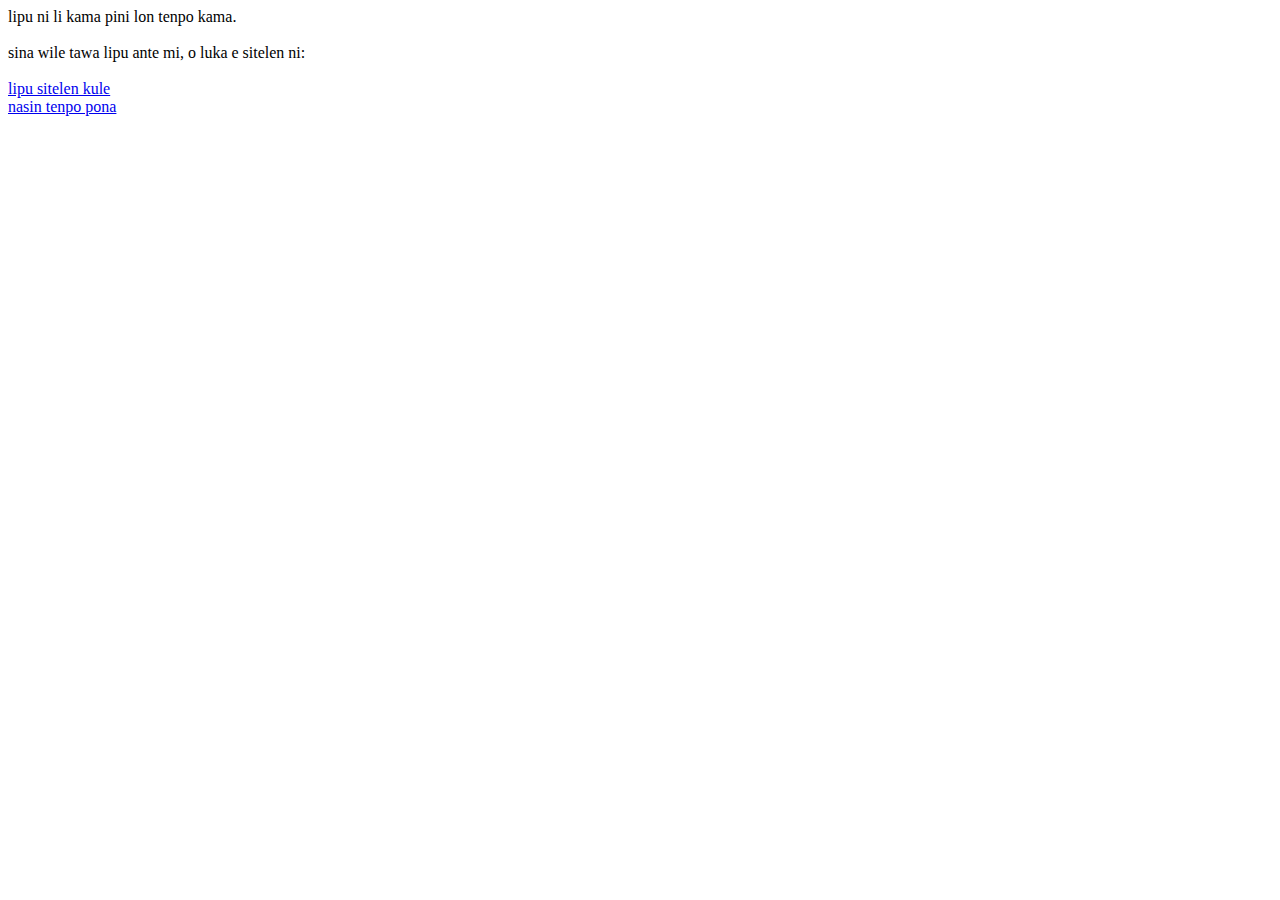
==== index.html @ eff0abbc "Creation of site" ====
<!DOCTYPE html>
<html>
  <head>
    <meta charset="utf-8">
    <meta name="viewport" content="width=device-width">
    <title>lipu Wesawin</title>
    <link href="style.css" rel="stylesheet" type="text/css" />
  </head>
  <body>
    <div>
      lipu ni li kama pini lon tenpo kama. <br><br>
      sina wile tawa lipu ante mi, o luka e sitelen ni:<br><br>
      <a href="lipu-sitelen-kule/index.html">lipu sitelen kule</a><br>
      <a href="nasin-tenpo-pona/index.html">nasin tenpo pona</a><br>
    </div>
    <script src="script.js"></script>
  </body>
</html>
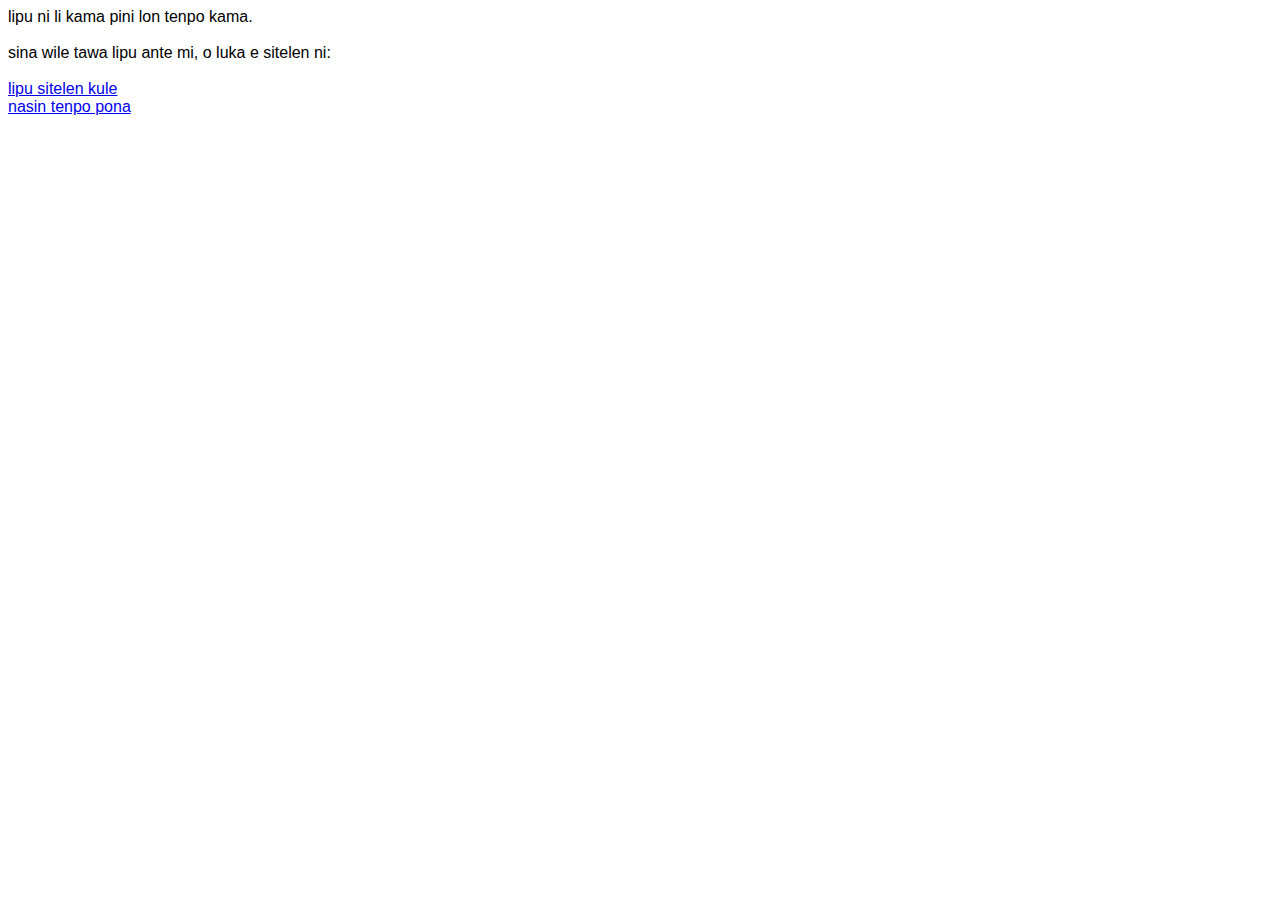
==== commit 7ebca957: "Updated index.html" ====
--- a/index.html
+++ b/index.html
@@ -4,14 +4,15 @@
     <meta charset="utf-8">
     <meta name="viewport" content="width=device-width">
     <title>lipu Wesawin</title>
+    <link rel="shortcut icon" type="image/png" href="ijo Wawikon.png"/>
     <link href="style.css" rel="stylesheet" type="text/css" />
   </head>
   <body>
     <div>
       lipu ni li kama pini lon tenpo kama. <br><br>
       sina wile tawa lipu ante mi, o luka e sitelen ni:<br><br>
-      <a href="lipu-sitelen-kule/index.html">lipu sitelen kule</a><br>
-      <a href="nasin-tenpo-pona/index.html">nasin tenpo pona</a><br>
+      <a href="lipu-sitelen-kule/">lipu sitelen kule</a><br>
+      <a href="nasin-tenpo-pona/">nasin tenpo pona</a><br>
     </div>
     <script src="script.js"></script>
   </body>
--- a/style.css
+++ b/style.css
@@ -0,0 +1,3 @@
+body {
+  font-family: sans-serif;
+}
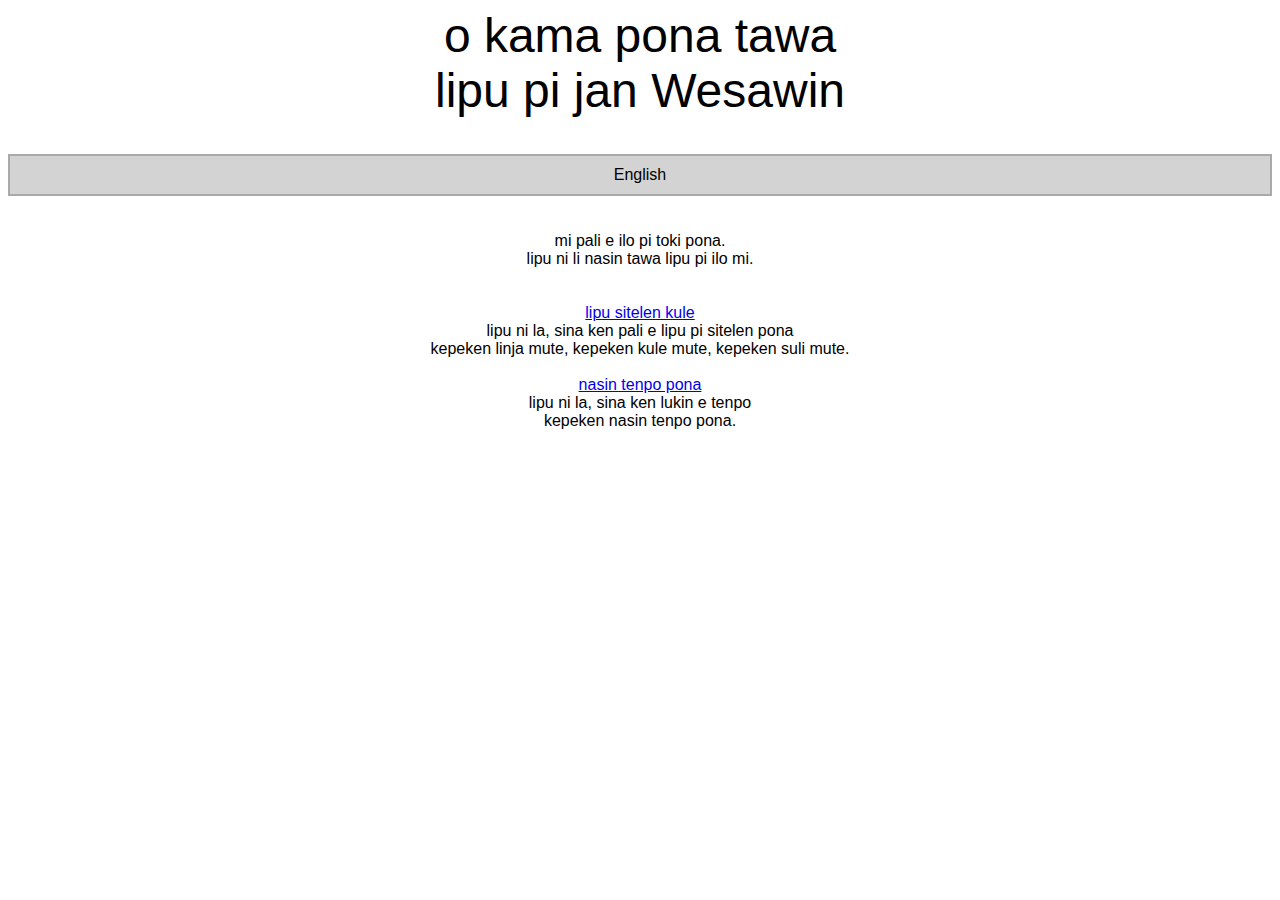
==== commit 9b37d552: "Updated landing site, improved mobile" ====
--- a/index.html
+++ b/index.html
@@ -8,11 +8,48 @@
     <link href="style.css" rel="stylesheet" type="text/css" />
   </head>
   <body>
-    <div>
-      lipu ni li kama pini lon tenpo kama. <br><br>
-      sina wile tawa lipu ante mi, o luka e sitelen ni:<br><br>
-      <a href="lipu-sitelen-kule/">lipu sitelen kule</a><br>
-      <a href="nasin-tenpo-pona/">nasin tenpo pona</a><br>
+    <div id="okapo">
+
+      <span class="toki-pona">o kama pona tawa<br>
+        lipu pi jan Wesawin</span>
+
+      <span class="english">Welcome to<br>
+        weatherwhim's page</span>
+
+    </div><br><br>
+
+    <div id="toki" onclick="lang_toggle()">
+
+      <span class="toki-pona">English</span>
+
+      <span class="english">toki pona</span>
+
+    </div><br><br>
+
+    <div id="tanseme">
+
+      <span class="toki-pona">mi pali e ilo pi toki pona.<br>
+      lipu ni li nasin tawa lipu pi ilo mi.</span>
+
+      <span class="english">I make toki pona webtools.<br>
+      This page is a path to my webtool pages.</span>
+
+    </div><br><br>
+
+    <div id="links">
+      <a href="lipu-sitelen-kule/index.html">lipu sitelen kule</a><br>
+      <span class="toki-pona">lipu ni la, sina ken pali e lipu pi sitelen pona<br>
+        kepeken linja mute, kepeken kule mute, kepeken suli mute.</span>
+      <span class="english">On this page, you can make image files of sitelen pona,<br>
+        with many fonts, colors, and sizes.</span>
+      <br><br>
+
+      <a href="nasin-tenpo-pona/index.html">nasin tenpo pona</a><br>
+      <span class="toki-pona">lipu ni la, sina ken lukin e tenpo<br>
+        kepeken nasin tenpo pona.</span>
+      <span class="english">On this page, you can see the time in the<br>
+        nasin tenpo pona calendar system.</span>
+
     </div>
     <script src="script.js"></script>
   </body>
--- a/style.css
+++ b/style.css
@@ -1,3 +1,21 @@
 body {
   font-family: sans-serif;
+  text-align: center;
 }
+
+.english {
+  display: none;
+}
+
+#okapo {
+  font-size: 3em;
+}
+
+#toki {
+  padding:10px;
+  background-color: lightgray;
+
+  border-style: solid;
+  border-width: 2px;
+  border-color: darkgray;
+}
